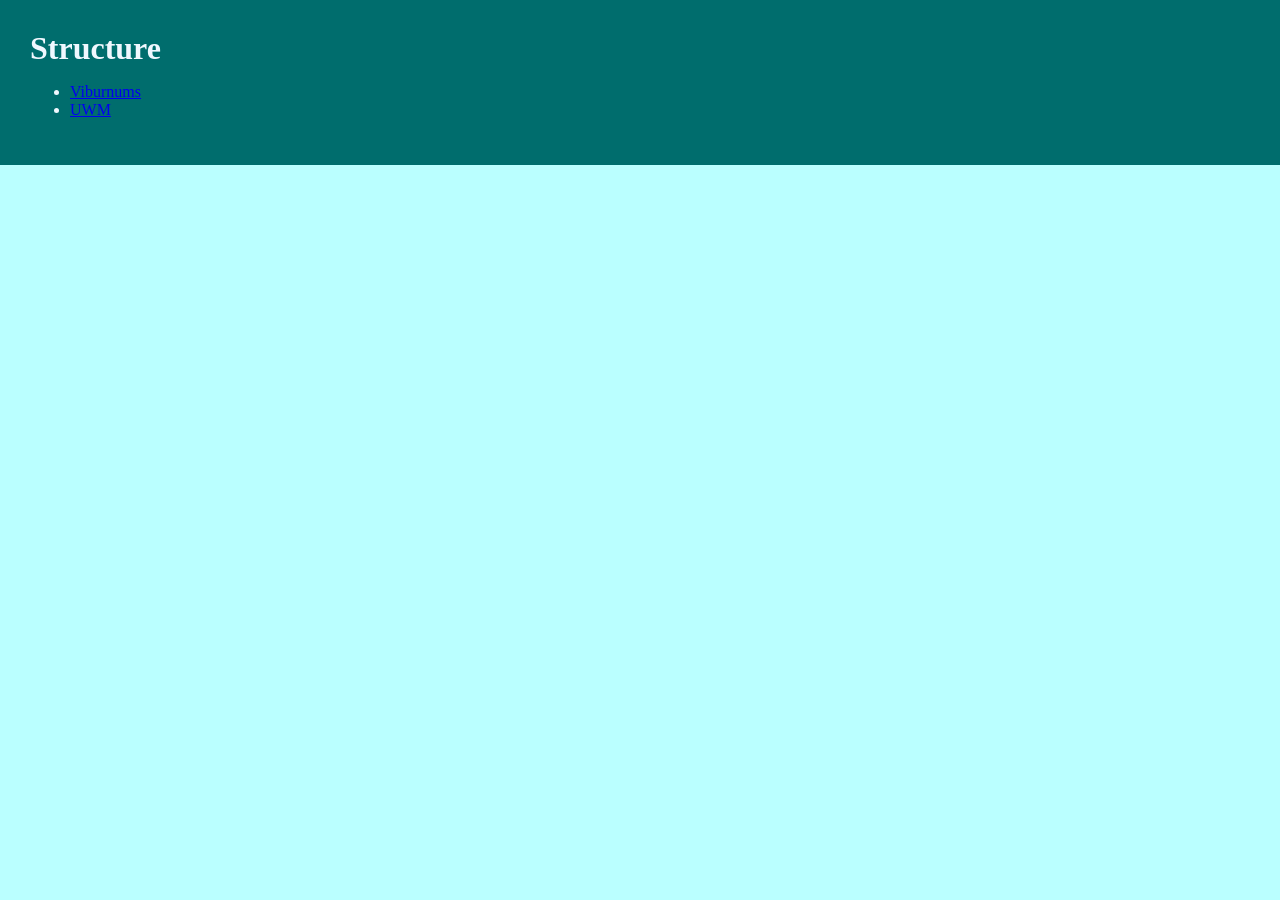
==== index.html @ 5447c684 "started site" ====
<!DOCTYPE html>
<html lang="en">
    <head>
        <meta charset="utf8">
        <title>Structure</title>
        <link rel="stylesheet" href="styles.css">
    </head>

    <body>
        <header class="site-header">
        <h1 class="page-name">Structure</h1>

        <ul>
            <li>
                <a href="viburnums.html">Viburnums</a>
            </li>
            <li>
                <a href="uwm.html">UWM</a>
            </li>
        </ul>
        </header>
    </body>



</html>
---- styles.css ----
html {
    background-color: rgb(186, 255, 255);
}

body {
    margin: 0;
}

.site-header {
    background-color: rgb(0, 109, 109);
    padding: 30px;
    color: aliceblue;
}

.page-name {
    margin: 0;
}
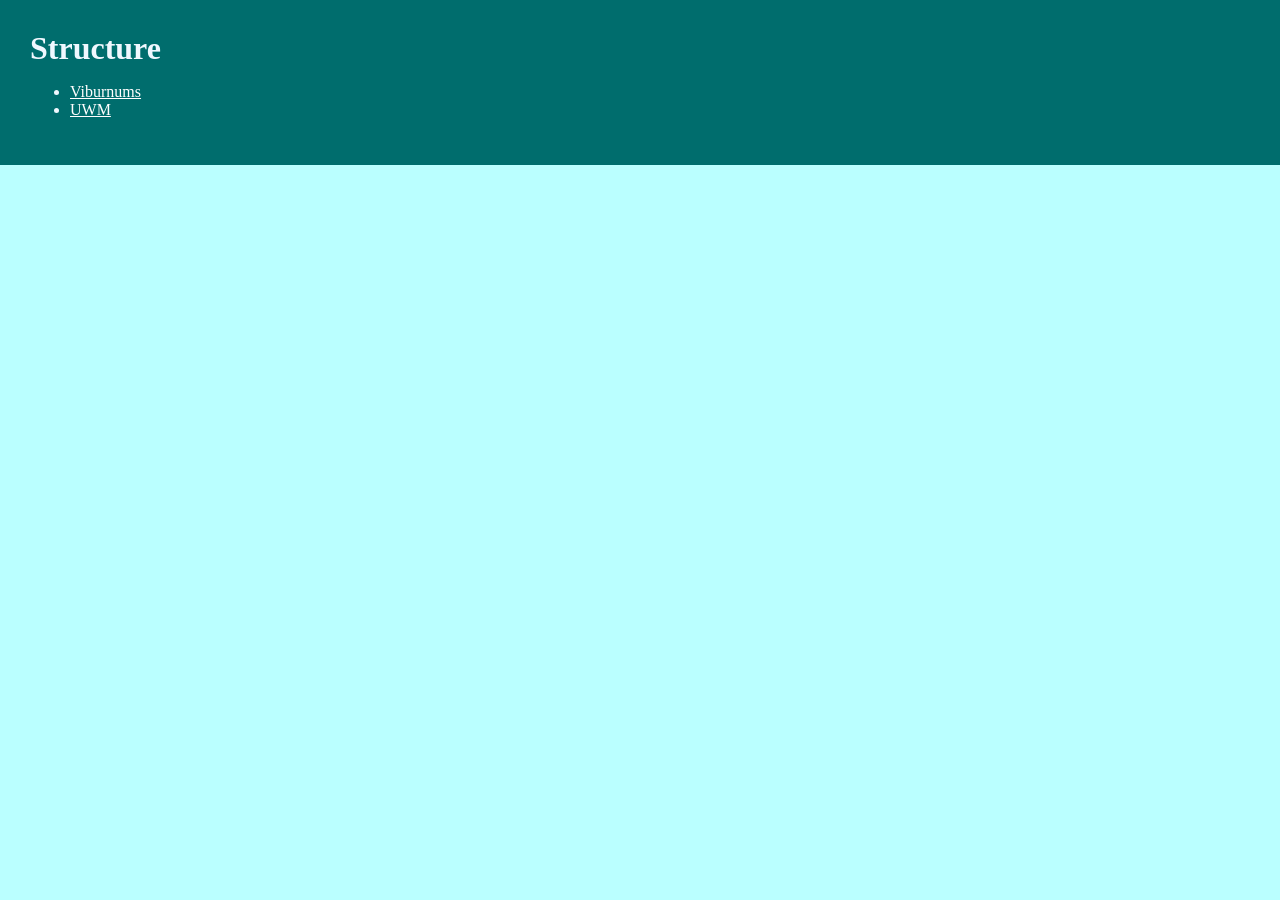
==== commit d03cf4ef: "hover nav links" ====
--- a/index.html
+++ b/index.html
@@ -12,10 +12,10 @@
 
         <ul>
             <li>
-                <a href="viburnums.html">Viburnums</a>
+                <a class="nav-links" href="viburnums.html">Viburnums</a>
             </li>
             <li>
-                <a href="uwm.html">UWM</a>
+                <a class="nav-links" href="uwm.html">UWM</a>
             </li>
         </ul>
         </header>
--- a/styles.css
+++ b/styles.css
@@ -10,8 +10,40 @@
     background-color: rgb(0, 109, 109);
     padding: 30px;
     color: aliceblue;
+    margin-bottom: 20px;
 }
 
 .page-name {
     margin: 0;
+}
+.nav-links {
+    color: white;
+}
+
+.nav-links:hover {
+    background-color: aliceblue;
+    color: black;
+    padding: 10px;
+}
+
+.nav-links:active {
+    background-color: rgb(78, 78, 245);
+}
+
+.nav-links:focus {
+    font-size: 30px;
+}
+
+.main-content {
+    background-color: rgb(0, 166, 255);
+}
+
+.main-content {
+    padding: 2px;
+}
+
+.site-footer {
+    background-color: rgb(114, 166, 255);
+    padding: 30px;
+    margin-top: 20px;
 }
